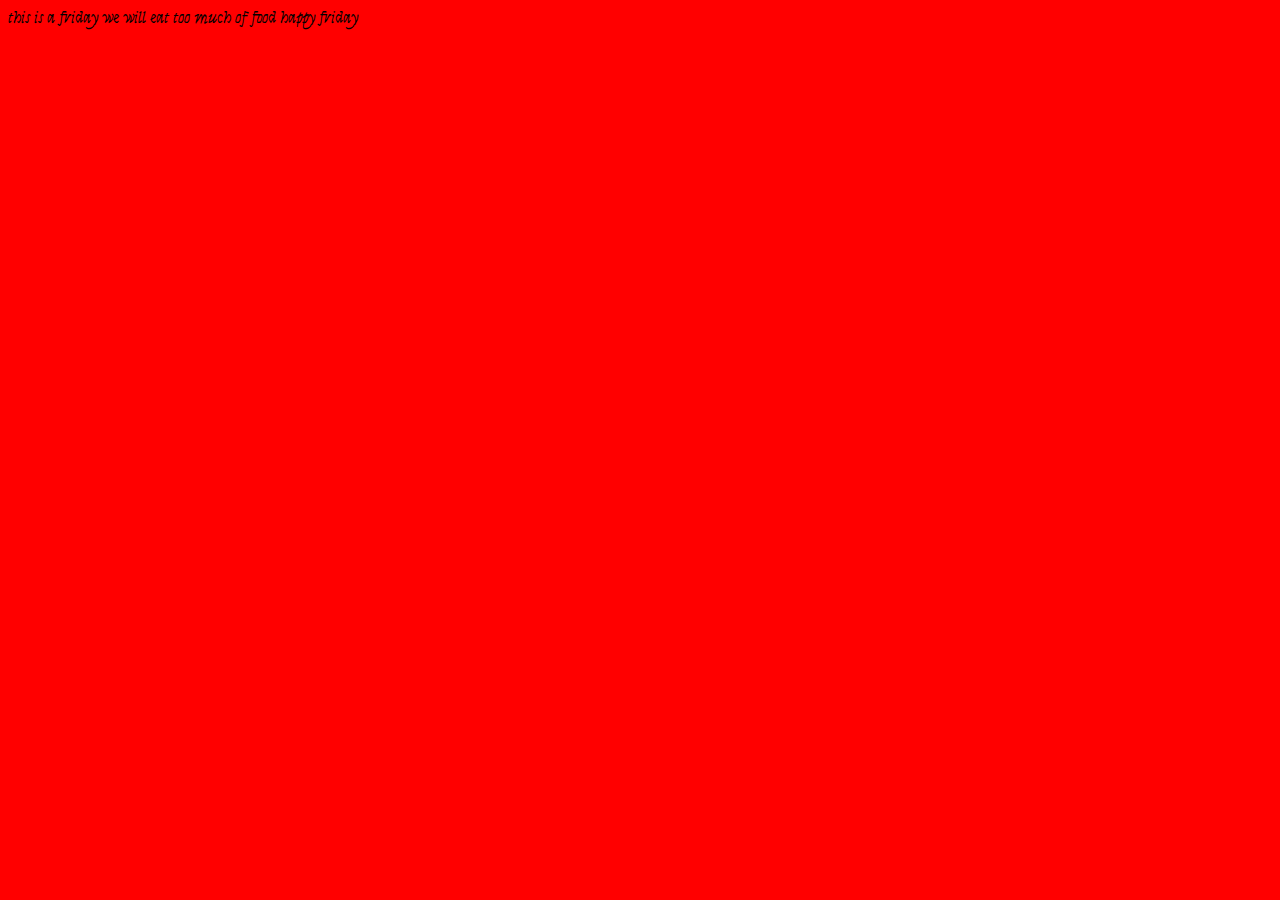
==== demo.html @ 7a68e013 "Create Project" ====
<!DOCTYPE html>
<html>
<head>
	<link href="https://fonts.googleapis.com/css2?family=Syne+Tactile&display=swap" rel="stylesheet">

	<title></title>
	<style type="text/css">
		body{
			background-color: red;
			font-family: 'Syne Tactile', cursive;

		}
		@media only screen and (max-width: 700px) {
			body {
				background-color: lightblue;
			}
			div{
				text-align: center;
			}
		}

	</style>
</head>
<body>
	<div>this is a friday 

		we will eat too much of food 

	happy friday </div>
</body>
</html>
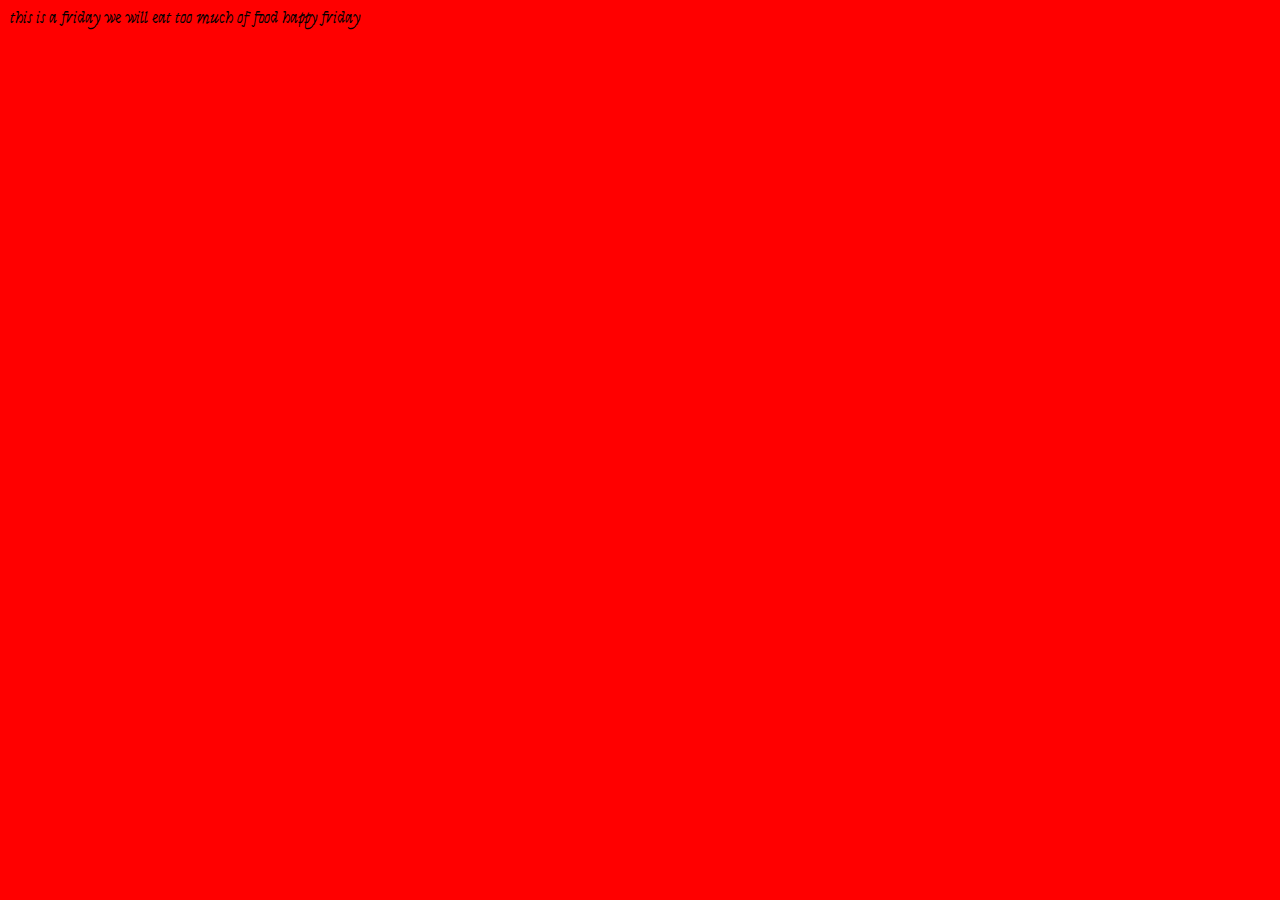
==== commit 83243497: "add title and margin" ====
--- a/demo.html
+++ b/demo.html
@@ -3,11 +3,12 @@
 <head>
 	<link href="https://fonts.googleapis.com/css2?family=Syne+Tactile&display=swap" rel="stylesheet">
 
-	<title></title>
+	<title>Salameh Yasin</title>
 	<style type="text/css">
 		body{
 			background-color: red;
 			font-family: 'Syne Tactile', cursive;
+			margin-left: 10px;
 
 		}
 		@media only screen and (max-width: 700px) {
